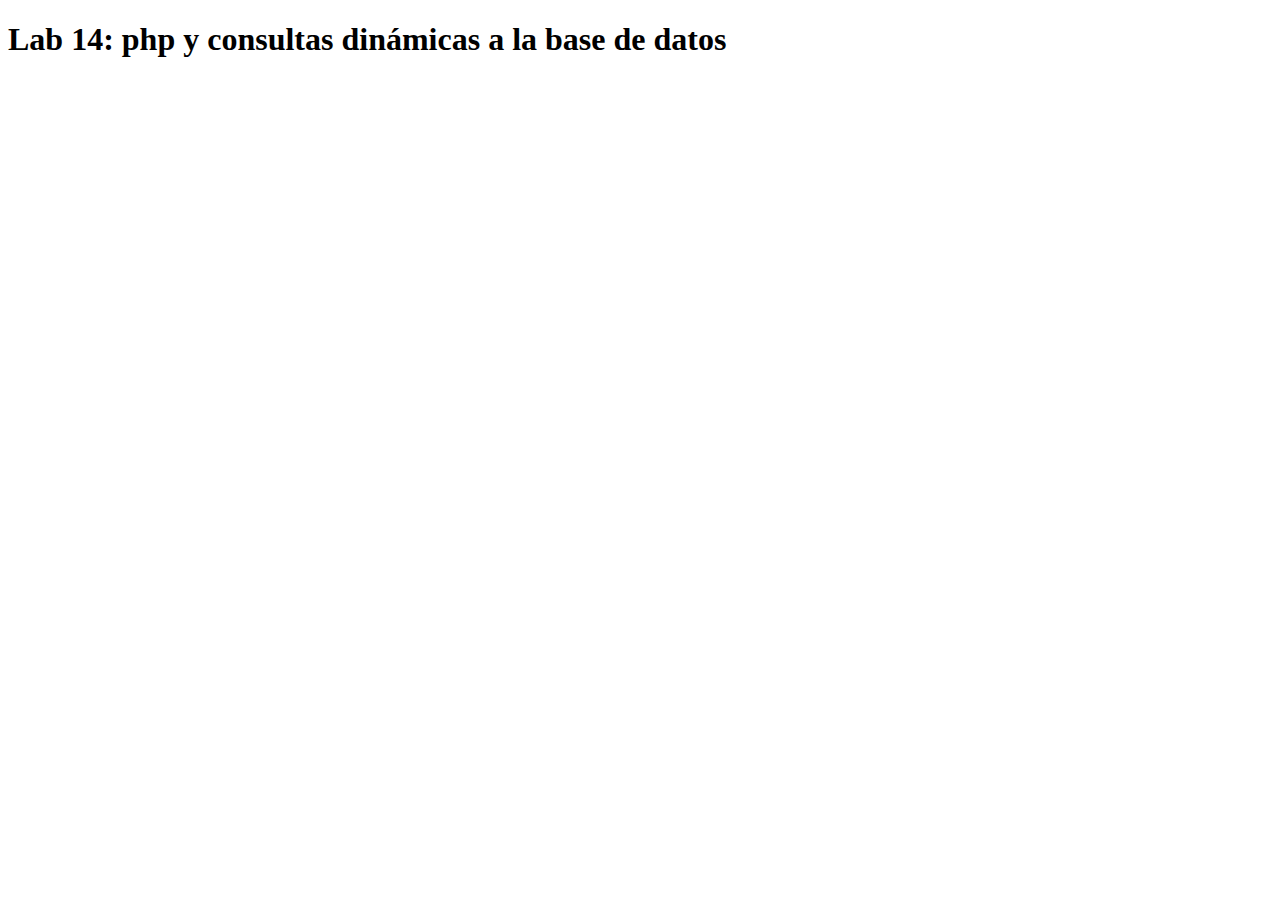
==== Labs/Lab14/Lab14.html @ d3320c82 "Subir laboratorio 14" ====
<!DOCTYPE html>
<html>



<head>
    <meta charset="UTF-8">
    <title>Lab 11 </title>
    
    
    
    <link rel="stylesheet" href="https://stackpath.bootstrapcdn.com/bootstrap/4.1.3/css/bootstrap.min.css" integrity="sha384-MCw98/SFnGE8fJT3GXwEOngsV7Zt27NXFoaoApmYm81iuXoPkFOJwJ8ERdknLPMO" crossorigin="anonymous">

    </head>
    
    
    
<body>
    
    <div class="jumbotron jumbotron-fluid">
        <div class="container">
            <h1 class="display-4"><header>Lab 14: php y consultas dinámicas a la base de datos</header></h1>
        </div>
    </div>
    
   
   
    
    
    <footer>
    
    </footer>
    
        <script src="https://code.jquery.com/jquery-3.3.1.slim.min.js" integrity="sha384-q8i/X+965DzO0rT7abK41JStQIAqVgRVzpbzo5smXKp4YfRvH+8abtTE1Pi6jizo" crossorigin="anonymous"></script>
        <script src="https://cdnjs.cloudflare.com/ajax/libs/popper.js/1.14.3/umd/popper.min.js" integrity="sha384-ZMP7rVo3mIykV+2+9J3UJ46jBk0WLaUAdn689aCwoqbBJiSnjAK/l8WvCWPIPm49" crossorigin="anonymous"></script>
        <script src="https://stackpath.bootstrapcdn.com/bootstrap/4.1.3/js/bootstrap.min.js" integrity="sha384-ChfqqxuZUCnJSK3+MXmPNIyE6ZbWh2IMqE241rYiqJxyMiZ6OW/JmZQ5stwEULTy" crossorigin="anonymous"></script>
    
    </body>





</html>
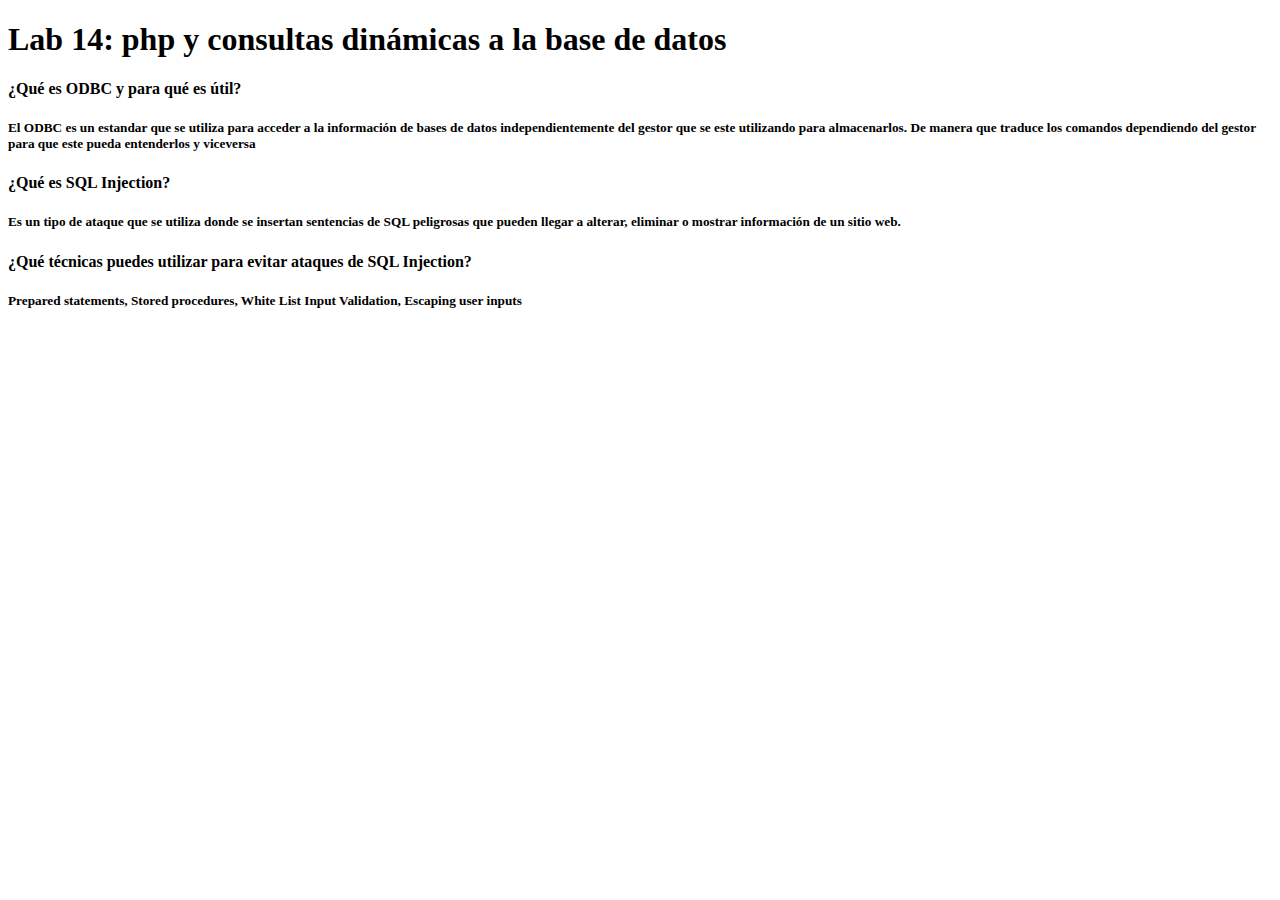
==== commit e3792eaa: "Correción funciones" ====
--- a/Labs/Lab14/Lab14.html
+++ b/Labs/Lab14/Lab14.html
@@ -24,10 +24,26 @@
     </div>
     
    
-   
+   <div class="container">
+    
+        <h4>¿Qué es ODBC y para qué es útil?</h4>
+       <h5>El ODBC es un estandar que se utiliza para acceder a la información de bases de datos independientemente del gestor que se este utilizando para almacenarlos. De manera que traduce los comandos dependiendo del gestor para que este pueda entenderlos y viceversa</h5>
+       
+       <h4>¿Qué es SQL Injection?</h4>
+       <h5>Es un tipo de ataque que se utiliza donde se insertan sentencias de SQL peligrosas que pueden llegar a alterar, eliminar o mostrar información de un sitio web. </h5>
+       
+       
+       <h4>¿Qué técnicas puedes utilizar para evitar ataques de SQL Injection?</h4>
+       <h5>Prepared statements, Stored procedures, White List Input Validation, Escaping user inputs </h5>
+    
+    
+    
+    </div>
     
     
     <footer>
+        
+        
     
     </footer>
     
